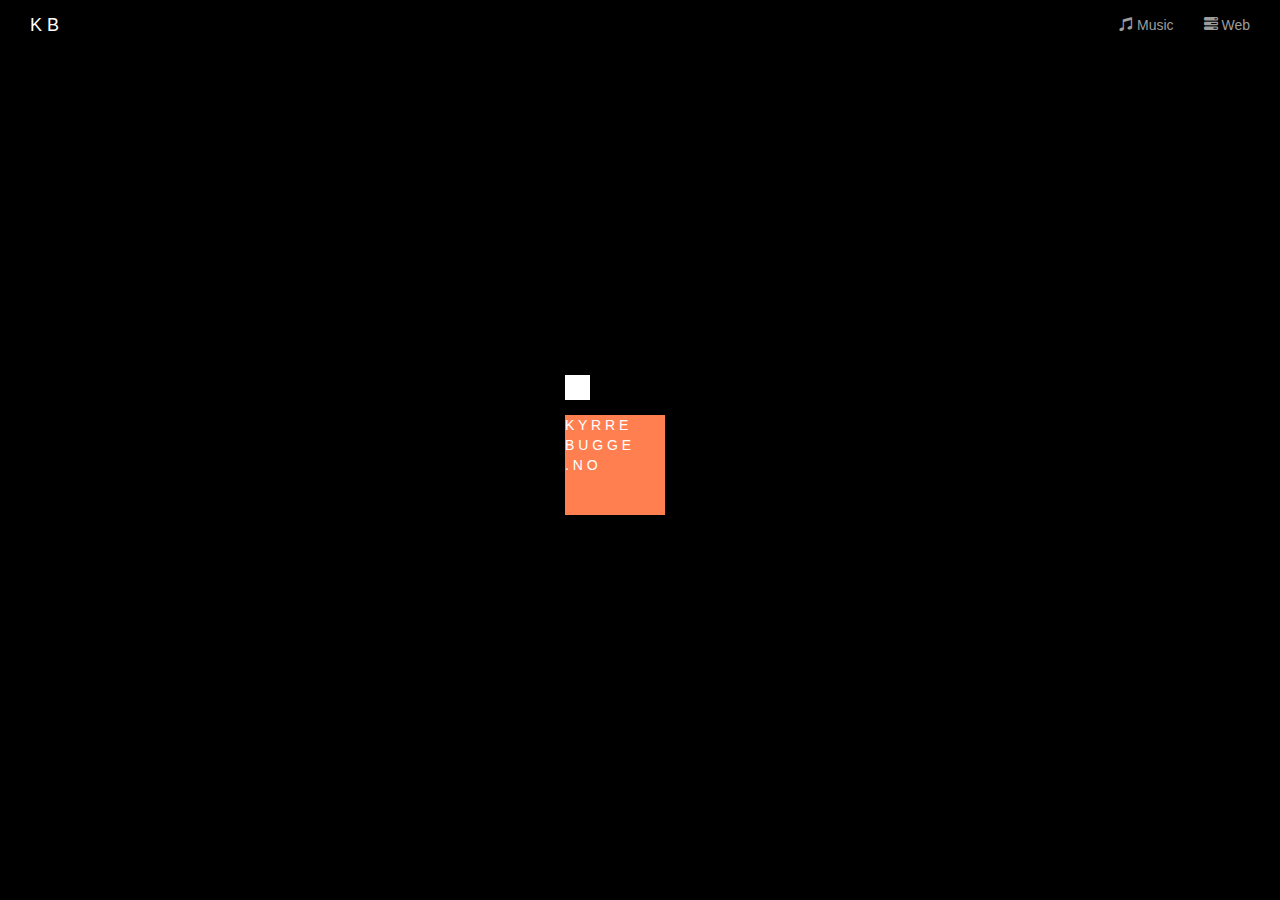
==== index.html @ 76b081b6 "first" ====
<!DOCTYPE html>
<html>
<head>
	<title>Kyrre Bugge</title>
	<meta charset="utf-8">
  <meta name="viewport" content="width=device-width, initial-scale=1">
  <link rel="shortcut icon" href="/favicon.ico" type="image/x-icon">
  <link rel="icon" href="./favicon.ico" type="image/x-icon">
	<link rel="stylesheet" type="text/css" href="./css/bootstrap.css">
  <link rel="stylesheet" type="text/css" href="./css/kyrrStyle.css">
  <link rel="stylesheet" type="text/css" href="./css/simple-grid.css">
  <link rel="stylesheet" type="text/css" href="./css/fancy.css">
	<script src="https://ajax.googleapis.com/ajax/libs/jquery/1.12.4/jquery.min.js"></script>
	<script src="./js/bootstrap.js"></script>
 <!-- <script src="./js/kyrrJs.js"></script> -->
</head>
<body>
<nav class="navbar navbar-inverse">
  <div class="container-fluid">
    <div class="navbar-header">
      <button type="button" class="navbar-toggle" data-toggle="collapse" data-target="#myNavbar">
        <span class="icon-bar"></span>
        <span class="icon-bar"></span>
        <span class="icon-bar"></span>
      </button>
    </div>
    <div class="collapse navbar-collapse" id="myNavbar">
     <a class="navbar-brand" href="#home"><div id="kyrrContainer"><div id="overlay"><p id="name">K B</p></div></div></a>
      <ul class="nav navbar-nav navbar-right pull-right">
        <li><a href="#music"><span class="glyphicon glyphicon-music"></span> Music</a></li>
        <li><a href="#web"><span class="glyphicon glyphicon-tasks"></span> Web</a></li>
      </ul>
    </div>
  </div>
</nav>
<div id="center">
<div>
  <div class="content north satellite"></div>
</div>
  <div id="home" class="content">
		<div id="kyrrContainer">
		    <div id="overlay"><p id="name">K Y R R E <br/> B U G G E <br/> . N O</p></div>
		    <div id="slow"></div>
		    <div id="fast"></div>
		</div>
	</div>
</div>




<div id="music" class="panel">
  <div class="content transitionedText">
    <p>P L E A S E &nbsp;&nbsp; L I S T E N</p>
    <ul>
      <li><p>Ustelt</p></li>
      <li><p>Pinlig Stillhet</p></li>
      <li><p>Kyrrrrrrrrr</p></li>
    </ul>
  </div>
</div>

<div id="web" class="panel">
  <div class="content transitionedText">
    <p>P L E A S E &nbsp;&nbsp; L O O K</p>
    <ul>
      <li><a href="https://www.github.com/kyrrr" target="_blank"><p>kyrrr@GitHub</p></a></li>
    </ul>
  </div>
</div>

<div id="colors" class="panel">
  <div class="content transitionedText">
  <div id="hue">
      <div class="ray"></div>
      <div class="ray"></div>
      <div class="ray"></div>
      <div class="ray"></div>
      <div class="ray"></div>
      <div class="ray"></div>
      <div class="ray"></div>
      <div class="ray"></div>
      <div class="ray"></div>
      <div class="ray"></div>
      <div class="ray"></div>
      <div class="ray"></div>
      <div class="ray"></div>
      <div class="ray"></div>
      <div class="ray"></div>
      <div class="ray"></div>
      <div class="ray"></div>
      <div class="ray"></div>
      <div class="ray"></div>
      <div class="ray"></div>
      <div class="ray"></div>
      <div class="ray"></div>
      <div class="ray"></div>
      <div class="ray"></div>
      <div class="ray"></div>
      <div class="ray"></div>
      <div class="ray"></div>
      <div class="ray"></div>
      <div class="ray"></div>
      <div class="ray"></div>
      <div class="ray"></div>
      <div class="ray"></div>
      <div class="ray"></div>
      <div class="ray"></div>
      <div class="ray"></div>
      <div class="ray"></div>
      <div class="ray"></div>
      <div class="ray"></div>
      <div class="ray"></div>
      <div class="ray"></div>
      <div class="ray"></div>
      <div class="ray"></div>
    </div>
  </div>
</div>


</body>
<!--<ul class="nav navbar-nav">
        <li class="active"><a href="#">Home</a></li>
        <li class="dropdown">
          <a class="dropdown-toggle" data-toggle="dropdown" href="#">Page 1 <span class="caret"></span></a>
          <ul class="dropdown-menu">
            <li><a href="#">Page 1-1</a></li>
            <li><a href="#">Page 1-2</a></li>
            <li><a href="#">Page 1-3</a></li>
          </ul>
        </li>
        <li><a href="#">Page 2</a></li>
        <li><a href="#">Page 3</a></li>
      </ul>-->
</html>
---- css/kyrrStyle.css ----
html {
  font-size: 14px;
}

body {
  font-family: "Helvetica Neue", Helvetica, Arial, sans-serif;
  background-color: black;
}

.navbar {
    background-color: transparent;
    background: transparent;
    border: 0;
}
  
.navbar li { 
  color: slategrey;
  font-size: 14px;
}

.navbar-collapse#myNavbar {
  -webkit-box-shadow: none;
  box-shadow: none;
}

.collapsing {
  -webkit-box-shadow: none;
  box-shadow: none;
  border: none;
}

.collapse {
  border: 0;
}

.navbar .dropdown-menu::after{
  border:0;
}

.navbar-header .navbar-collapse {
  border: 0;
}

.navbar.navbar-default {
  padding: 10px 0;
  background: rgba(0, 0, 0, .1);
  border: none;
}
.navbar.navbar-default .navbar-nav > li > a,
.navbar.navbar-default .navbar-brand {
  color: slategrey;
}
.navbar.navbar-default .navbar-collapse {
  border: none;
  box-shadow: none;
}

#name {
  color: white;
}

#center {
  width: 150px;
  height: 150px;
  position: absolute;
  top: 0;
  bottom: 0;
  left: 0;
  right: 0;
  margin: auto;
}

.north {
  width: 25px;
  height: 25px;
  margin-bottom: 10%;
  position: relative;
}

.satellite {
  background-color: white;
}

#kyrrContainer {
  width: 100px;
  height: 100px;
  position: relative;
}
 
#overlay {
  width: 100%;
  height: 100%;
  position: absolute;
  z-index: 10;
}
 
#fast {
  width: 100%;
  height: 100%;
  position: absolute;
  background-color: coral;
  animation: square-to-circle 3s 0s infinite cubic-bezier(0.000, 0.030, 0.000, 0.000) alternate;
}
 
 
#slow {
  width: 100%;
  height: 100%;
  position: absolute;
  background-color: coral;
  animation: square-to-circle 11s 0s infinite cubic-bezier(0.000, 0.030, 0.000, 0.000) reverse;
}

.panel {
  min-width: 80%;
  height: 75%;
  margin-left: 10%;
  margin-right: 10%;
  overflow-y: auto;
  overflow-x: hidden;
  margin-top: -300%;
  position: absolute;
  background: #000;
  box-shadow: 0px 4px 7px rgba(0,0,0,0.6);
  z-index: 11;
  -webkit-transition: all .8s ease-in-out;
  -moz-transition: all .8s ease-in-out;
  -o-transition: all .8s ease-in-out;
  transition: all .8s ease-in-out;
  /*animation-name: colorTransition;
  animation-duration: 5s;
  animation-timing-function: ease-in;
  animation-delay: 1s;
  animation-iteration-count: infinite;
  animation-direction: alternate;*/
}

.panel:target {
  margin-top: 0%;
  background-color: #ffcb00; 
}

.collapse::after {
  content: " \0000a0 ";
}

.transitionedText p {
  font-size: 18px;
  padding: 10px;
  line-height: 24px;
  color: #fff;
  display: inline-block;
  background: black;
  margin: 10px 0px 0px 10px;
}

.transitionedText li {
  list-style-type: hiragana;
}

.content h2 {
  font-size: 110px;
  padding: 10px 0px 20px 0px;
  margin-top: 52px;
  color: #fff;
  color: rgba(255,255,255,0.9);
  text-shadow: 0px 1px 1px rgba(0,0,0,0.3);
}

#yin-yang {
  width: 96px;
  height: 48px;
  background: #eee;
  border-color: black;
  border-style: solid;
  border-width: 2px 2px 50px 2px;
  border-radius: 100%;
  position: relative;
}

#yin-yang:before {
  content: "";
  position: absolute;
  top: 50%;
  left: 0;
  background: #eee;
  border: 18px solid black;
  border-radius: 100%;
  width: 12px;
  height: 12px;
}

#yin-yang:after {
  content: "";
  position: absolute;
  top: 50%;
  left: 50%;
  background: black;
  border: 18px solid #eee;
  border-radius:100%;
  width: 12px;
  height: 12px;
}


/*.content {
  right: 40px;
  left: 280px;
  top: 0px;
  position: absolute;
  padding-bottom: 30px;
}*/

@keyframes colorTransition {
  0% {
    background-color: #398564;
  }
  100% {
    background-color: #52bf90;
  }
}
 
@keyframes square-to-circle {
  0%{
    border-radius: 50%;
   /*background: #52bf90;*/
   background-color: transparent;
    transform: rotate(0deg);
  }
  12%{
    border-radius: 75%;
    background: #49ab81;
    transform: rotate(45deg);
  }
  25%{
    border-radius: 50% 0 0 50%;
    /*background: #419873;*/
    background-color: transparent;
    transform: rotate(90deg);
  }
  37%{
    border-radius: 50% 75% 30% 100%;
    background: #398564;
    transform: rotate(135deg);
  }
  50%{
    border-radius: 50% 50% 0 50%;
    background: #317256;
    transform: rotate(180deg);
  }
  62%{
    border-radius: 75% 50% 0 100%;
    background: #398564;
    transform: rotate(225deg);
  }
  75%{
    border-radius: 50% 50% 50% 0;
    background: #419873;
    transform: rotate(270deg);
  }
  87%{
    border-radius: 75% 75% 50% 100%;
    background: #49ab81;
    transform: rotate(315deg);
  }
  100%{
    border-radius: 100%;
    background: #52bf90;
    transform: rotate(360deg);
  }
}
---- css/simple-grid.css ----
/**
*** SIMPLE GRID
*** (C) ZACH COLE 2016
**/

@import url(https://fonts.googleapis.com/css?family=Lato:400,300,300italic,400italic,700,700italic);

/* UNIVERSAL */

/*html,
body {
  height: 100%;
  width: 100%;
  margin: 0;
  padding: 0;
  left: 0;
  top: 0;
  font-size: 100%;
}*/

/* ROOT FONT STYLES */

/*
* {
  font-family: 'Lato', Helvetica, sans-serif;
  color: #333447;
  line-height: 1.5;
}*/

/* TYPOGRAPHY */
/*
h1 {
  font-size: 2.5rem;
}

h2 {
  font-size: 2rem;
}

h3 {
  font-size: 1.375rem;
}

h4 {
  font-size: 1.125rem;
}

h5 {
  font-size: 1rem;
}

h6 {
  font-size: 0.875rem;
}

p {
  font-size: 1.125rem;
  font-weight: 200;
  line-height: 1.8;
}

.font-light {
  font-weight: 300;
}

.font-regular {
  font-weight: 400;
}

.font-heavy {
  font-weight: 700;
}

/* POSITIONING */

.left {
  text-align: left;
}

.right {
  text-align: right;
}

.center {
  text-align: center;
  margin-left: auto;
  margin-right: auto;
}

.justify {
  text-align: justify;
} */

/* ==== GRID SYSTEM ==== */

.container {
  width: 90%;
  margin-left: auto;
  margin-right: auto;
}

.row {
  position: relative;
  width: 100%;
}

.row [class^="col"] {
  float: left;
  margin: 0.5rem 2%;
  min-height: 0.125rem;
}

.col-1,
.col-2,
.col-3,
.col-4,
.col-5,
.col-6,
.col-7,
.col-8,
.col-9,
.col-10,
.col-11,
.col-12 {
  width: 96%;
}

.col-1-sm {
  width: 4.33%;
}

.col-2-sm {
  width: 12.66%;
}

.col-3-sm {
  width: 21%;
}

.col-4-sm {
  width: 29.33%;
}

.col-5-sm {
  width: 37.66%;
}

.col-6-sm {
  width: 46%;
}

.col-7-sm {
  width: 54.33%;
}

.col-8-sm {
  width: 62.66%;
}

.col-9-sm {
  width: 71%;
}

.col-10-sm {
  width: 79.33%;
}

.col-11-sm {
  width: 87.66%;
}

.col-12-sm {
  width: 96%;
}

.row::after {
	content: "";
	display: table;
	clear: both;
}

.hidden-sm {
  display: none;
}

@media only screen and (min-width: 33.75em) {  /* 540px */
  .container {
    width: 80%;
  }
}

@media only screen and (min-width: 45em) {  /* 720px */
  .col-1 {
    width: 4.33%;
  }

  .col-2 {
    width: 12.66%;
  }

  .col-3 {
    width: 21%;
  }

  .col-4 {
    width: 29.33%;
  }

  .col-5 {
    width: 37.66%;
  }

  .col-6 {
    width: 46%;
  }

  .col-7 {
    width: 54.33%;
  }

  .col-8 {
    width: 62.66%;
  }

  .col-9 {
    width: 71%;
  }

  .col-10 {
    width: 79.33%;
  }

  .col-11 {
    width: 87.66%;
  }

  .col-12 {
    width: 96%;
  }

  .hidden-sm {
    display: block;
  }
}

@media only screen and (min-width: 60em) { /* 960px */
  .container {
    width: 75%;
    max-width: 60rem;
  }
}
---- css/fancy.css ----
#hue {
  margin: 7%; }

.ray {
  margin-right: 10%;
  height: 15px; }

.ray:nth-child(1) {
  width: 60%;
  margin-left: 20%;
  background: #fa8272; }

.ray:nth-child(2) {
  width: 80%;
  margin-left: 10%;
  background: #fa8572; }

.ray:nth-child(3) {
  width: 60%;
  margin-left: 20%;
  background: #fa8772; }

.ray:nth-child(4) {
  width: 80%;
  margin-left: 10%;
  background: #fa8972; }

.ray:nth-child(5) {
  width: 60%;
  margin-left: 20%;
  background: #fa8b72; }

.ray:nth-child(6) {
  width: 80%;
  margin-left: 10%;
  background: #fa8e72; }

.ray:nth-child(7) {
  width: 60%;
  margin-left: 20%;
  background: #fa9072; }

.ray:nth-child(8) {
  width: 80%;
  margin-left: 10%;
  background: #fa9272; }

.ray:nth-child(9) {
  width: 60%;
  margin-left: 20%;
  background: #fa9472; }

.ray:nth-child(10) {
  width: 80%;
  margin-left: 10%;
  background: #fa9772; }

.ray:nth-child(11) {
  width: 60%;
  margin-left: 20%;
  background: #fa9972; }

.ray:nth-child(12) {
  width: 80%;
  margin-left: 10%;
  background: #fa9b72; }

.ray:nth-child(13) {
  width: 60%;
  margin-left: 20%;
  background: #fa9d72; }

.ray:nth-child(14) {
  width: 80%;
  margin-left: 10%;
  background: #faa072; }

.ray:nth-child(15) {
  width: 60%;
  margin-left: 20%;
  background: #faa272; }

.ray:nth-child(16) {
  width: 80%;
  margin-left: 10%;
  background: #faa472; }

.ray:nth-child(17) {
  width: 60%;
  margin-left: 20%;
  background: #faa672; }

.ray:nth-child(18) {
  width: 80%;
  margin-left: 10%;
  background: #faa972; }

.ray:nth-child(19) {
  width: 60%;
  margin-left: 20%;
  background: #faab72; }

.ray:nth-child(20) {
  width: 80%;
  margin-left: 10%;
  background: #faad72; }

.ray:nth-child(21) {
  width: 60%;
  margin-left: 20%;
  background: #faaf72; }

.ray:nth-child(22) {
  width: 80%;
  margin-left: 10%;
  background: #fab272; }

.ray:nth-child(23) {
  width: 60%;
  margin-left: 20%;
  background: #fab472; }

.ray:nth-child(24) {
  width: 80%;
  margin-left: 10%;
  background: #fab672; }

.ray:nth-child(25) {
  width: 60%;
  margin-left: 20%;
  background: #fab972; }

.ray:nth-child(26) {
  width: 80%;
  margin-left: 10%;
  background: #fabb72; }

.ray:nth-child(27) {
  width: 60%;
  margin-left: 20%;
  background: #fabd72; }

.ray:nth-child(28) {
  width: 80%;
  margin-left: 10%;
  background: #fabf72; }

.ray:nth-child(29) {
  width: 60%;
  margin-left: 20%;
  background: #fac272; }

.ray:nth-child(30) {
  width: 80%;
  margin-left: 10%;
  background: #fac472; }

.ray:nth-child(31) {
  width: 60%;
  margin-left: 20%;
  background: #fac672; }

.ray:nth-child(32) {
  width: 80%;
  margin-left: 10%;
  background: #fac872; }

.ray:nth-child(33) {
  width: 60%;
  margin-left: 20%;
  background: #facb72; }

.ray:nth-child(34) {
  width: 80%;
  margin-left: 10%;
  background: #facd72; }

.ray:nth-child(35) {
  width: 60%;
  margin-left: 20%;
  background: #facf72; }

.ray:nth-child(36) {
  width: 80%;
  margin-left: 10%;
  background: #fad172; }

.ray:nth-child(37) {
  width: 60%;
  margin-left: 20%;
  background: #fad472; }

.ray:nth-child(38) {
  width: 80%;
  margin-left: 10%;
  background: #fad672; }

.ray:nth-child(39) {
  width: 60%;
  margin-left: 20%;
  background: #fad872; }

.ray:nth-child(40) {
  width: 80%;
  margin-left: 10%;
  background: #fada72; }

.ray:nth-child(41) {
  width: 60%;
  margin-left: 20%;
  background: #fadd72; }

.ray:nth-child(42) {
  width: 80%;
  margin-left: 10%;
  background: #fadf72; }

.ray:nth-child(43) {
  width: 60%;
  margin-left: 20%;
  background: #fae172; }

.ray:nth-child(44) {
  width: 80%;
  margin-left: 10%;
  background: #fae372; }

.ray:nth-child(45) {
  width: 60%;
  margin-left: 20%;
  background: #fae672; }

.ray:nth-child(46) {
  width: 80%;
  margin-left: 10%;
  background: #fae872; }

.ray:nth-child(47) {
  width: 60%;
  margin-left: 20%;
  background: #faea72; }

.ray:nth-child(48) {
  width: 80%;
  margin-left: 10%;
  background: #faec72; }

.ray:nth-child(49) {
  width: 60%;
  margin-left: 20%;
  background: #faef72; }

.ray:nth-child(50) {
  width: 80%;
  margin-left: 10%;
  background: #faf172; }

.ray:nth-child(51) {
  width: 60%;
  margin-left: 20%;
  background: #faf372; }

.ray:nth-child(52) {
  width: 80%;
  margin-left: 10%;
  background: #faf672; }

.ray:nth-child(53) {
  width: 60%;
  margin-left: 20%;
  background: #faf872; }

.ray:nth-child(54) {
  width: 80%;
  margin-left: 10%;
  background: #fafa72; }

.ray:nth-child(55) {
  width: 60%;
  margin-left: 20%;
  background: #f8fa72; }

.ray:nth-child(56) {
  width: 80%;
  margin-left: 10%;
  background: #f5fa72; }

.ray:nth-child(57) {
  width: 60%;
  margin-left: 20%;
  background: #f3fa72; }

.ray:nth-child(58) {
  width: 80%;
  margin-left: 10%;
  background: #f1fa72; }

.ray:nth-child(59) {
  width: 60%;
  margin-left: 20%;
  background: #effa72; }

.ray:nth-child(60) {
  width: 80%;
  margin-left: 10%;
  background: #ecfa72; }

.ray:nth-child(61) {
  width: 60%;
  margin-left: 20%;
  background: #eafa72; }

.ray:nth-child(62) {
  width: 80%;
  margin-left: 10%;
  background: #e8fa72; }

.ray:nth-child(63) {
  width: 60%;
  margin-left: 20%;
  background: #e6fa72; }

.ray:nth-child(64) {
  width: 80%;
  margin-left: 10%;
  background: #e3fa72; }

.ray:nth-child(65) {
  width: 60%;
  margin-left: 20%;
  background: #e1fa72; }

.ray:nth-child(66) {
  width: 80%;
  margin-left: 10%;
  background: #dffa72; }

.ray:nth-child(67) {
  width: 60%;
  margin-left: 20%;
  background: #ddfa72; }

.ray:nth-child(68) {
  width: 80%;
  margin-left: 10%;
  background: #dafa72; }

.ray:nth-child(69) {
  width: 60%;
  margin-left: 20%;
  background: #d8fa72; }

.ray:nth-child(70) {
  width: 80%;
  margin-left: 10%;
  background: #d6fa72; }

.ray:nth-child(71) {
  width: 60%;
  margin-left: 20%;
  background: #d4fa72; }

.ray:nth-child(72) {
  width: 80%;
  margin-left: 10%;
  background: #d1fa72; }

.ray:nth-child(73) {
  width: 60%;
  margin-left: 20%;
  background: #cffa72; }

.ray:nth-child(74) {
  width: 80%;
  margin-left: 10%;
  background: #cdfa72; }

.ray:nth-child(75) {
  width: 60%;
  margin-left: 20%;
  background: #cafa72; }

.ray:nth-child(76) {
  width: 80%;
  margin-left: 10%;
  background: #c8fa72; }

.ray:nth-child(77) {
  width: 60%;
  margin-left: 20%;
  background: #c6fa72; }

.ray:nth-child(78) {
  width: 80%;
  margin-left: 10%;
  background: #c4fa72; }

.ray:nth-child(79) {
  width: 60%;
  margin-left: 20%;
  background: #c1fa72; }

.ray:nth-child(80) {
  width: 80%;
  margin-left: 10%;
  background: #bffa72; }

.ray:nth-child(81) {
  width: 60%;
  margin-left: 20%;
  background: #bdfa72; }

.ray:nth-child(82) {
  width: 80%;
  margin-left: 10%;
  background: #bbfa72; }

.ray:nth-child(83) {
  width: 60%;
  margin-left: 20%;
  background: #b8fa72; }

.ray:nth-child(84) {
  width: 80%;
  margin-left: 10%;
  background: #b6fa72; }

.ray:nth-child(85) {
  width: 60%;
  margin-left: 20%;
  background: #b4fa72; }

.ray:nth-child(86) {
  width: 80%;
  margin-left: 10%;
  background: #b2fa72; }

.ray:nth-child(87) {
  width: 60%;
  margin-left: 20%;
  background: #affa72; }

.ray:nth-child(88) {
  width: 80%;
  margin-left: 10%;
  background: #adfa72; }

.ray:nth-child(89) {
  width: 60%;
  margin-left: 20%;
  background: #abfa72; }

.ray:nth-child(90) {
  width: 80%;
  margin-left: 10%;
  background: #a9fa72; }

.ray:nth-child(91) {
  width: 60%;
  margin-left: 20%;
  background: #a6fa72; }

.ray:nth-child(92) {
  width: 80%;
  margin-left: 10%;
  background: #a4fa72; }

.ray:nth-child(93) {
  width: 60%;
  margin-left: 20%;
  background: #a2fa72; }

.ray:nth-child(94) {
  width: 80%;
  margin-left: 10%;
  background: #a0fa72; }

.ray:nth-child(95) {
  width: 60%;
  margin-left: 20%;
  background: #9dfa72; }

.ray:nth-child(96) {
  width: 80%;
  margin-left: 10%;
  background: #9bfa72; }

.ray:nth-child(97) {
  width: 60%;
  margin-left: 20%;
  background: #99fa72; }

.ray:nth-child(98) {
  width: 80%;
  margin-left: 10%;
  background: #96fa72; }

.ray:nth-child(99) {
  width: 60%;
  margin-left: 20%;
  background: #94fa72; }

.ray:nth-child(100) {
  width: 80%;
  margin-left: 10%;
  background: #92fa72; }

.ray:nth-child(101) {
  width: 60%;
  margin-left: 20%;
  background: #90fa72; }

.ray:nth-child(102) {
  width: 80%;
  margin-left: 10%;
  background: #8dfa72; }

.ray:nth-child(103) {
  width: 60%;
  margin-left: 20%;
  background: #8bfa72; }

.ray:nth-child(104) {
  width: 80%;
  margin-left: 10%;
  background: #89fa72; }

.ray:nth-child(105) {
  width: 60%;
  margin-left: 20%;
  background: #87fa72; }

.ray:nth-child(106) {
  width: 80%;
  margin-left: 10%;
  background: #84fa72; }

.ray:nth-child(107) {
  width: 60%;
  margin-left: 20%;
  background: #82fa72; }

.ray:nth-child(108) {
  width: 80%;
  margin-left: 10%;
  background: #80fa72; }

.ray:nth-child(109) {
  width: 60%;
  margin-left: 20%;
  background: #7efa72; }

.ray:nth-child(110) {
  width: 80%;
  margin-left: 10%;
  background: #7bfa72; }

.ray:nth-child(111) {
  width: 60%;
  margin-left: 20%;
  background: #79fa72; }

.ray:nth-child(112) {
  width: 80%;
  margin-left: 10%;
  background: #77fa72; }

.ray:nth-child(113) {
  width: 60%;
  margin-left: 20%;
  background: #75fa72; }

.ray:nth-child(114) {
  width: 80%;
  margin-left: 10%;
  background: #72fa72; }

.ray:nth-child(115) {
  width: 60%;
  margin-left: 20%;
  background: #72fa74; }

.ray:nth-child(116) {
  width: 80%;
  margin-left: 10%;
  background: #72fa76; }

.ray:nth-child(117) {
  width: 60%;
  margin-left: 20%;
  background: #72fa78; }

.ray:nth-child(118) {
  width: 80%;
  margin-left: 10%;
  background: #72fa7b; }

.ray:nth-child(119) {
  width: 60%;
  margin-left: 20%;
  background: #72fa7d; }

.ray:nth-child(120) {
  width: 80%;
  margin-left: 10%;
  background: #72fa7f; }

.ray:nth-child(121) {
  width: 60%;
  margin-left: 20%;
  background: #72fa82; }

.ray:nth-child(122) {
  width: 80%;
  margin-left: 10%;
  background: #72fa84; }

.ray:nth-child(123) {
  width: 60%;
  margin-left: 20%;
  background: #72fa86; }

.ray:nth-child(124) {
  width: 80%;
  margin-left: 10%;
  background: #72fa88; }

.ray:nth-child(125) {
  width: 60%;
  margin-left: 20%;
  background: #72fa8b; }

.ray:nth-child(126) {
  width: 80%;
  margin-left: 10%;
  background: #72fa8d; }

.ray:nth-child(127) {
  width: 60%;
  margin-left: 20%;
  background: #72fa8f; }

.ray:nth-child(128) {
  width: 80%;
  margin-left: 10%;
  background: #72fa91; }

.ray:nth-child(129) {
  width: 60%;
  margin-left: 20%;
  background: #72fa94; }

.ray:nth-child(130) {
  width: 80%;
  margin-left: 10%;
  background: #72fa96; }

.ray:nth-child(131) {
  width: 60%;
  margin-left: 20%;
  background: #72fa98; }

.ray:nth-child(132) {
  width: 80%;
  margin-left: 10%;
  background: #72fa9a; }

.ray:nth-child(133) {
  width: 60%;
  margin-left: 20%;
  background: #72fa9d; }

.ray:nth-child(134) {
  width: 80%;
  margin-left: 10%;
  background: #72fa9f; }

.ray:nth-child(135) {
  width: 60%;
  margin-left: 20%;
  background: #72faa1; }

.ray:nth-child(136) {
  width: 80%;
  margin-left: 10%;
  background: #72faa3; }

.ray:nth-child(137) {
  width: 60%;
  margin-left: 20%;
  background: #72faa6; }

.ray:nth-child(138) {
  width: 80%;
  margin-left: 10%;
  background: #72faa8; }

.ray:nth-child(139) {
  width: 60%;
  margin-left: 20%;
  background: #72faaa; }

.ray:nth-child(140) {
  width: 80%;
  margin-left: 10%;
  background: #72faac; }

.ray:nth-child(141) {
  width: 60%;
  margin-left: 20%;
  background: #72faaf; }

.ray:nth-child(142) {
  width: 80%;
  margin-left: 10%;
  background: #72fab1; }

.ray:nth-child(143) {
  width: 60%;
  margin-left: 20%;
  background: #72fab3; }

.ray:nth-child(144) {
  width: 80%;
  margin-left: 10%;
  background: #72fab5; }

.ray:nth-child(145) {
  width: 60%;
  margin-left: 20%;
  background: #72fab8; }

.ray:nth-child(146) {
  width: 80%;
  margin-left: 10%;
  background: #72faba; }

.ray:nth-child(147) {
  width: 60%;
  margin-left: 20%;
  background: #72fabc; }

.ray:nth-child(148) {
  width: 80%;
  margin-left: 10%;
  background: #72fabf; }

.ray:nth-child(149) {
  width: 60%;
  margin-left: 20%;
  background: #72fac1; }

.ray:nth-child(150) {
  width: 80%;
  margin-left: 10%;
  background: #72fac3; }

.ray:nth-child(151) {
  width: 60%;
  margin-left: 20%;
  background: #72fac5; }

.ray:nth-child(152) {
  width: 80%;
  margin-left: 10%;
  background: #72fac8; }

.ray:nth-child(153) {
  width: 60%;
  margin-left: 20%;
  background: #72faca; }

.ray:nth-child(154) {
  width: 80%;
  margin-left: 10%;
  background: #72facc; }

.ray:nth-child(155) {
  width: 60%;
  margin-left: 20%;
  background: #72face; }

.ray:nth-child(156) {
  width: 80%;
  margin-left: 10%;
  background: #72fad1; }

.ray:nth-child(157) {
  width: 60%;
  margin-left: 20%;
  background: #72fad3; }

.ray:nth-child(158) {
  width: 80%;
  margin-left: 10%;
  background: #72fad5; }

.ray:nth-child(159) {
  width: 60%;
  margin-left: 20%;
  background: #72fad7; }

.ray:nth-child(160) {
  width: 80%;
  margin-left: 10%;
  background: #72fada; }

.ray:nth-child(161) {
  width: 60%;
  margin-left: 20%;
  background: #72fadc; }

.ray:nth-child(162) {
  width: 80%;
  margin-left: 10%;
  background: #72fade; }

.ray:nth-child(163) {
  width: 60%;
  margin-left: 20%;
  background: #72fae0; }

.ray:nth-child(164) {
  width: 80%;
  margin-left: 10%;
  background: #72fae3; }

.ray:nth-child(165) {
  width: 60%;
  margin-left: 20%;
  background: #72fae5; }

.ray:nth-child(166) {
  width: 80%;
  margin-left: 10%;
  background: #72fae7; }

.ray:nth-child(167) {
  width: 60%;
  margin-left: 20%;
  background: #72fae9; }

.ray:nth-child(168) {
  width: 80%;
  margin-left: 10%;
  background: #72faec; }

.ray:nth-child(169) {
  width: 60%;
  margin-left: 20%;
  background: #72faee; }

.ray:nth-child(170) {
  width: 80%;
  margin-left: 10%;
  background: #72faf0; }

.ray:nth-child(171) {
  width: 60%;
  margin-left: 20%;
  background: #72faf3; }

.ray:nth-child(172) {
  width: 80%;
  margin-left: 10%;
  background: #72faf5; }

.ray:nth-child(173) {
  width: 60%;
  margin-left: 20%;
  background: #72faf7; }

.ray:nth-child(174) {
  width: 80%;
  margin-left: 10%;
  background: #72faf9; }

.ray:nth-child(175) {
  width: 60%;
  margin-left: 20%;
  background: #72f8fa; }

.ray:nth-child(176) {
  width: 80%;
  margin-left: 10%;
  background: #72f6fa; }

.ray:nth-child(177) {
  width: 60%;
  margin-left: 20%;
  background: #72f4fa; }

.ray:nth-child(178) {
  width: 80%;
  margin-left: 10%;
  background: #72f2fa; }

.ray:nth-child(179) {
  width: 60%;
  margin-left: 20%;
  background: #72effa; }

.ray:nth-child(180) {
  width: 80%;
  margin-left: 10%;
  background: #72edfa; }

.ray:nth-child(181) {
  width: 60%;
  margin-left: 20%;
  background: #72ebfa; }

.ray:nth-child(182) {
  width: 80%;
  margin-left: 10%;
  background: #72e9fa; }

.ray:nth-child(183) {
  width: 60%;
  margin-left: 20%;
  background: #72e6fa; }

.ray:nth-child(184) {
  width: 80%;
  margin-left: 10%;
  background: #72e4fa; }

.ray:nth-child(185) {
  width: 60%;
  margin-left: 20%;
  background: #72e2fa; }

.ray:nth-child(186) {
  width: 80%;
  margin-left: 10%;
  background: #72e0fa; }

.ray:nth-child(187) {
  width: 60%;
  margin-left: 20%;
  background: #72ddfa; }

.ray:nth-child(188) {
  width: 80%;
  margin-left: 10%;
  background: #72dbfa; }

.ray:nth-child(189) {
  width: 60%;
  margin-left: 20%;
  background: #72d9fa; }

.ray:nth-child(190) {
  width: 80%;
  margin-left: 10%;
  background: #72d7fa; }

.ray:nth-child(191) {
  width: 60%;
  margin-left: 20%;
  background: #72d4fa; }

.ray:nth-child(192) {
  width: 80%;
  margin-left: 10%;
  background: #72d2fa; }

.ray:nth-child(193) {
  width: 60%;
  margin-left: 20%;
  background: #72d0fa; }

.ray:nth-child(194) {
  width: 80%;
  margin-left: 10%;
  background: #72cdfa; }

.ray:nth-child(195) {
  width: 60%;
  margin-left: 20%;
  background: #72cbfa; }

.ray:nth-child(196) {
  width: 80%;
  margin-left: 10%;
  background: #72c9fa; }

.ray:nth-child(197) {
  width: 60%;
  margin-left: 20%;
  background: #72c7fa; }

.ray:nth-child(198) {
  width: 80%;
  margin-left: 10%;
  background: #72c4fa; }

.ray:nth-child(199) {
  width: 60%;
  margin-left: 20%;
  background: #72c2fa; }

.ray:nth-child(200) {
  width: 80%;
  margin-left: 10%;
  background: #72c0fa; }

.ray:nth-child(201) {
  width: 60%;
  margin-left: 20%;
  background: #72befa; }

.ray:nth-child(202) {
  width: 80%;
  margin-left: 10%;
  background: #72bbfa; }

.ray:nth-child(203) {
  width: 60%;
  margin-left: 20%;
  background: #72b9fa; }

.ray:nth-child(204) {
  width: 80%;
  margin-left: 10%;
  background: #72b7fa; }

.ray:nth-child(205) {
  width: 60%;
  margin-left: 20%;
  background: #72b5fa; }

.ray:nth-child(206) {
  width: 80%;
  margin-left: 10%;
  background: #72b2fa; }

.ray:nth-child(207) {
  width: 60%;
  margin-left: 20%;
  background: #72b0fa; }

.ray:nth-child(208) {
  width: 80%;
  margin-left: 10%;
  background: #72aefa; }

.ray:nth-child(209) {
  width: 60%;
  margin-left: 20%;
  background: #72acfa; }

.ray:nth-child(210) {
  width: 80%;
  margin-left: 10%;
  background: #72a9fa; }

.ray:nth-child(211) {
  width: 60%;
  margin-left: 20%;
  background: #72a7fa; }

.ray:nth-child(212) {
  width: 80%;
  margin-left: 10%;
  background: #72a5fa; }

.ray:nth-child(213) {
  width: 60%;
  margin-left: 20%;
  background: #72a3fa; }

.ray:nth-child(214) {
  width: 80%;
  margin-left: 10%;
  background: #72a0fa; }

.ray:nth-child(215) {
  width: 60%;
  margin-left: 20%;
  background: #729efa; }

.ray:nth-child(216) {
  width: 80%;
  margin-left: 10%;
  background: #729cfa; }

.ray:nth-child(217) {
  width: 60%;
  margin-left: 20%;
  background: #7299fa; }

.ray:nth-child(218) {
  width: 80%;
  margin-left: 10%;
  background: #7297fa; }

.ray:nth-child(219) {
  width: 60%;
  margin-left: 20%;
  background: #7295fa; }

.ray:nth-child(220) {
  width: 80%;
  margin-left: 10%;
  background: #7293fa; }

.ray:nth-child(221) {
  width: 60%;
  margin-left: 20%;
  background: #7290fa; }

.ray:nth-child(222) {
  width: 80%;
  margin-left: 10%;
  background: #728efa; }

.ray:nth-child(223) {
  width: 60%;
  margin-left: 20%;
  background: #728cfa; }

.ray:nth-child(224) {
  width: 80%;
  margin-left: 10%;
  background: #728afa; }

.ray:nth-child(225) {
  width: 60%;
  margin-left: 20%;
  background: #7287fa; }

.ray:nth-child(226) {
  width: 80%;
  margin-left: 10%;
  background: #7285fa; }

.ray:nth-child(227) {
  width: 60%;
  margin-left: 20%;
  background: #7283fa; }

.ray:nth-child(228) {
  width: 80%;
  margin-left: 10%;
  background: #7281fa; }

.ray:nth-child(229) {
  width: 60%;
  margin-left: 20%;
  background: #727efa; }

.ray:nth-child(230) {
  width: 80%;
  margin-left: 10%;
  background: #727cfa; }

.ray:nth-child(231) {
  width: 60%;
  margin-left: 20%;
  background: #727afa; }

.ray:nth-child(232) {
  width: 80%;
  margin-left: 10%;
  background: #7278fa; }

.ray:nth-child(233) {
  width: 60%;
  margin-left: 20%;
  background: #7275fa; }

.ray:nth-child(234) {
  width: 80%;
  margin-left: 10%;
  background: #7273fa; }

.ray:nth-child(235) {
  width: 60%;
  margin-left: 20%;
  background: #7372fa; }

.ray:nth-child(236) {
  width: 80%;
  margin-left: 10%;
  background: #7572fa; }

.ray:nth-child(237) {
  width: 60%;
  margin-left: 20%;
  background: #7872fa; }

.ray:nth-child(238) {
  width: 80%;
  margin-left: 10%;
  background: #7a72fa; }

.ray:nth-child(239) {
  width: 60%;
  margin-left: 20%;
  background: #7c72fa; }

.ray:nth-child(240) {
  width: 80%;
  margin-left: 10%;
  background: #7e72fa; }

.ray:nth-child(241) {
  width: 60%;
  margin-left: 20%;
  background: #8172fa; }

.ray:nth-child(242) {
  width: 80%;
  margin-left: 10%;
  background: #8372fa; }

.ray:nth-child(243) {
  width: 60%;
  margin-left: 20%;
  background: #8572fa; }

.ray:nth-child(244) {
  width: 80%;
  margin-left: 10%;
  background: #8872fa; }

.ray:nth-child(245) {
  width: 60%;
  margin-left: 20%;
  background: #8a72fa; }

.ray:nth-child(246) {
  width: 80%;
  margin-left: 10%;
  background: #8c72fa; }

.ray:nth-child(247) {
  width: 60%;
  margin-left: 20%;
  background: #8e72fa; }

.ray:nth-child(248) {
  width: 80%;
  margin-left: 10%;
  background: #9172fa; }

.ray:nth-child(249) {
  width: 60%;
  margin-left: 20%;
  background: #9372fa; }

.ray:nth-child(250) {
  width: 80%;
  margin-left: 10%;
  background: #9572fa; }

.ray:nth-child(251) {
  width: 60%;
  margin-left: 20%;
  background: #9772fa; }

.ray:nth-child(252) {
  width: 80%;
  margin-left: 10%;
  background: #9a72fa; }

.ray:nth-child(253) {
  width: 60%;
  margin-left: 20%;
  background: #9c72fa; }

.ray:nth-child(254) {
  width: 80%;
  margin-left: 10%;
  background: #9e72fa; }

.ray:nth-child(255) {
  width: 60%;
  margin-left: 20%;
  background: #a072fa; }

.ray:nth-child(256) {
  width: 80%;
  margin-left: 10%;
  background: #a372fa; }

.ray:nth-child(257) {
  width: 60%;
  margin-left: 20%;
  background: #a572fa; }

.ray:nth-child(258) {
  width: 80%;
  margin-left: 10%;
  background: #a772fa; }

.ray:nth-child(259) {
  width: 60%;
  margin-left: 20%;
  background: #a972fa; }

.ray:nth-child(260) {
  width: 80%;
  margin-left: 10%;
  background: #ac72fa; }

.ray:nth-child(261) {
  width: 60%;
  margin-left: 20%;
  background: #ae72fa; }

.ray:nth-child(262) {
  width: 80%;
  margin-left: 10%;
  background: #b072fa; }

.ray:nth-child(263) {
  width: 60%;
  margin-left: 20%;
  background: #b272fa; }

.ray:nth-child(264) {
  width: 80%;
  margin-left: 10%;
  background: #b572fa; }

.ray:nth-child(265) {
  width: 60%;
  margin-left: 20%;
  background: #b772fa; }

.ray:nth-child(266) {
  width: 80%;
  margin-left: 10%;
  background: #b972fa; }

.ray:nth-child(267) {
  width: 60%;
  margin-left: 20%;
  background: #bc72fa; }

.ray:nth-child(268) {
  width: 80%;
  margin-left: 10%;
  background: #be72fa; }

.ray:nth-child(269) {
  width: 60%;
  margin-left: 20%;
  background: #c072fa; }

.ray:nth-child(270) {
  width: 80%;
  margin-left: 10%;
  background: #c272fa; }

.ray:nth-child(271) {
  width: 60%;
  margin-left: 20%;
  background: #c572fa; }

.ray:nth-child(272) {
  width: 80%;
  margin-left: 10%;
  background: #c772fa; }

.ray:nth-child(273) {
  width: 60%;
  margin-left: 20%;
  background: #c972fa; }

.ray:nth-child(274) {
  width: 80%;
  margin-left: 10%;
  background: #cb72fa; }

.ray:nth-child(275) {
  width: 60%;
  margin-left: 20%;
  background: #ce72fa; }

.ray:nth-child(276) {
  width: 80%;
  margin-left: 10%;
  background: #d072fa; }

.ray:nth-child(277) {
  width: 60%;
  margin-left: 20%;
  background: #d272fa; }

.ray:nth-child(278) {
  width: 80%;
  margin-left: 10%;
  background: #d472fa; }

.ray:nth-child(279) {
  width: 60%;
  margin-left: 20%;
  background: #d772fa; }

.ray:nth-child(280) {
  width: 80%;
  margin-left: 10%;
  background: #d972fa; }

.ray:nth-child(281) {
  width: 60%;
  margin-left: 20%;
  background: #db72fa; }

.ray:nth-child(282) {
  width: 80%;
  margin-left: 10%;
  background: #dd72fa; }

.ray:nth-child(283) {
  width: 60%;
  margin-left: 20%;
  background: #e072fa; }

.ray:nth-child(284) {
  width: 80%;
  margin-left: 10%;
  background: #e272fa; }

.ray:nth-child(285) {
  width: 60%;
  margin-left: 20%;
  background: #e472fa; }

.ray:nth-child(286) {
  width: 80%;
  margin-left: 10%;
  background: #e672fa; }

.ray:nth-child(287) {
  width: 60%;
  margin-left: 20%;
  background: #e972fa; }

.ray:nth-child(288) {
  width: 80%;
  margin-left: 10%;
  background: #eb72fa; }

.ray:nth-child(289) {
  width: 60%;
  margin-left: 20%;
  background: #ed72fa; }

.ray:nth-child(290) {
  width: 80%;
  margin-left: 10%;
  background: #f072fa; }

.ray:nth-child(291) {
  width: 60%;
  margin-left: 20%;
  background: #f272fa; }

.ray:nth-child(292) {
  width: 80%;
  margin-left: 10%;
  background: #f472fa; }

.ray:nth-child(293) {
  width: 60%;
  margin-left: 20%;
  background: #f672fa; }

.ray:nth-child(294) {
  width: 80%;
  margin-left: 10%;
  background: #f972fa; }

.ray:nth-child(295) {
  width: 60%;
  margin-left: 20%;
  background: #fa72f9; }

.ray:nth-child(296) {
  width: 80%;
  margin-left: 10%;
  background: #fa72f7; }

.ray:nth-child(297) {
  width: 60%;
  margin-left: 20%;
  background: #fa72f5; }

.ray:nth-child(298) {
  width: 80%;
  margin-left: 10%;
  background: #fa72f2; }

.ray:nth-child(299) {
  width: 60%;
  margin-left: 20%;
  background: #fa72f0; }

.ray:nth-child(300) {
  width: 80%;
  margin-left: 10%;
  background: #fa72ee; }

.ray:nth-child(301) {
  width: 60%;
  margin-left: 20%;
  background: #fa72ec; }

.ray:nth-child(302) {
  width: 80%;
  margin-left: 10%;
  background: #fa72e9; }

.ray:nth-child(303) {
  width: 60%;
  margin-left: 20%;
  background: #fa72e7; }

.ray:nth-child(304) {
  width: 80%;
  margin-left: 10%;
  background: #fa72e5; }

.ray:nth-child(305) {
  width: 60%;
  margin-left: 20%;
  background: #fa72e3; }

.ray:nth-child(306) {
  width: 80%;
  margin-left: 10%;
  background: #fa72e0; }

.ray:nth-child(307) {
  width: 60%;
  margin-left: 20%;
  background: #fa72de; }

.ray:nth-child(308) {
  width: 80%;
  margin-left: 10%;
  background: #fa72dc; }

.ray:nth-child(309) {
  width: 60%;
  margin-left: 20%;
  background: #fa72da; }

.ray:nth-child(310) {
  width: 80%;
  margin-left: 10%;
  background: #fa72d7; }

.ray:nth-child(311) {
  width: 60%;
  margin-left: 20%;
  background: #fa72d5; }

.ray:nth-child(312) {
  width: 80%;
  margin-left: 10%;
  background: #fa72d3; }

.ray:nth-child(313) {
  width: 60%;
  margin-left: 20%;
  background: #fa72d0; }

.ray:nth-child(314) {
  width: 80%;
  margin-left: 10%;
  background: #fa72ce; }

.ray:nth-child(315) {
  width: 60%;
  margin-left: 20%;
  background: #fa72cc; }

.ray:nth-child(316) {
  width: 80%;
  margin-left: 10%;
  background: #fa72ca; }

.ray:nth-child(317) {
  width: 60%;
  margin-left: 20%;
  background: #fa72c7; }

.ray:nth-child(318) {
  width: 80%;
  margin-left: 10%;
  background: #fa72c5; }

.ray:nth-child(319) {
  width: 60%;
  margin-left: 20%;
  background: #fa72c3; }

.ray:nth-child(320) {
  width: 80%;
  margin-left: 10%;
  background: #fa72c1; }

.ray:nth-child(321) {
  width: 60%;
  margin-left: 20%;
  background: #fa72be; }

.ray:nth-child(322) {
  width: 80%;
  margin-left: 10%;
  background: #fa72bc; }

.ray:nth-child(323) {
  width: 60%;
  margin-left: 20%;
  background: #fa72ba; }

.ray:nth-child(324) {
  width: 80%;
  margin-left: 10%;
  background: #fa72b8; }

.ray:nth-child(325) {
  width: 60%;
  margin-left: 20%;
  background: #fa72b5; }

.ray:nth-child(326) {
  width: 80%;
  margin-left: 10%;
  background: #fa72b3; }

.ray:nth-child(327) {
  width: 60%;
  margin-left: 20%;
  background: #fa72b1; }

.ray:nth-child(328) {
  width: 80%;
  margin-left: 10%;
  background: #fa72af; }

.ray:nth-child(329) {
  width: 60%;
  margin-left: 20%;
  background: #fa72ac; }

.ray:nth-child(330) {
  width: 80%;
  margin-left: 10%;
  background: #fa72aa; }

.ray:nth-child(331) {
  width: 60%;
  margin-left: 20%;
  background: #fa72a8; }

.ray:nth-child(332) {
  width: 80%;
  margin-left: 10%;
  background: #fa72a6; }

.ray:nth-child(333) {
  width: 60%;
  margin-left: 20%;
  background: #fa72a3; }

.ray:nth-child(334) {
  width: 80%;
  margin-left: 10%;
  background: #fa72a1; }

.ray:nth-child(335) {
  width: 60%;
  margin-left: 20%;
  background: #fa729f; }

.ray:nth-child(336) {
  width: 80%;
  margin-left: 10%;
  background: #fa729d; }

.ray:nth-child(337) {
  width: 60%;
  margin-left: 20%;
  background: #fa729a; }

.ray:nth-child(338) {
  width: 80%;
  margin-left: 10%;
  background: #fa7298; }

.ray:nth-child(339) {
  width: 60%;
  margin-left: 20%;
  background: #fa7296; }

.ray:nth-child(340) {
  width: 80%;
  margin-left: 10%;
  background: #fa7293; }

.ray:nth-child(341) {
  width: 60%;
  margin-left: 20%;
  background: #fa7291; }

.ray:nth-child(342) {
  width: 80%;
  margin-left: 10%;
  background: #fa728f; }

.ray:nth-child(343) {
  width: 60%;
  margin-left: 20%;
  background: #fa728d; }

.ray:nth-child(344) {
  width: 80%;
  margin-left: 10%;
  background: #fa728a; }

.ray:nth-child(345) {
  width: 60%;
  margin-left: 20%;
  background: #fa7288; }

.ray:nth-child(346) {
  width: 80%;
  margin-left: 10%;
  background: #fa7286; }

.ray:nth-child(347) {
  width: 60%;
  margin-left: 20%;
  background: #fa7284; }

.ray:nth-child(348) {
  width: 80%;
  margin-left: 10%;
  background: #fa7281; }

.ray:nth-child(349) {
  width: 60%;
  margin-left: 20%;
  background: #fa727f; }

.ray:nth-child(350) {
  width: 80%;
  margin-left: 10%;
  background: #fa727d; }

.ray:nth-child(351) {
  width: 60%;
  margin-left: 20%;
  background: #fa727b; }

.ray:nth-child(352) {
  width: 80%;
  margin-left: 10%;
  background: #fa7278; }

.ray:nth-child(353) {
  width: 60%;
  margin-left: 20%;
  background: #fa7276; }

.ray:nth-child(354) {
  width: 80%;
  margin-left: 10%;
  background: #fa7274; }

.ray:nth-child(355) {
  width: 60%;
  margin-left: 20%;
  background: #fa7272; }

.ray:nth-child(356) {
  width: 80%;
  margin-left: 10%;
  background: #fa7572; }

.ray:nth-child(357) {
  width: 60%;
  margin-left: 20%;
  background: #fa7772; }

.ray:nth-child(358) {
  width: 80%;
  margin-left: 10%;
  background: #fa7972; }

.ray:nth-child(359) {
  width: 60%;
  margin-left: 20%;
  background: #fa7b72; }

.ray:nth-child(360) {
  width: 80%;
  margin-left: 10%;
  background: #fa7e72; }

.ray:nth-child(361) {
  width: 60%;
  margin-left: 20%;
  background: salmon; }

/*# sourceMappingURL=fancy.css.map */
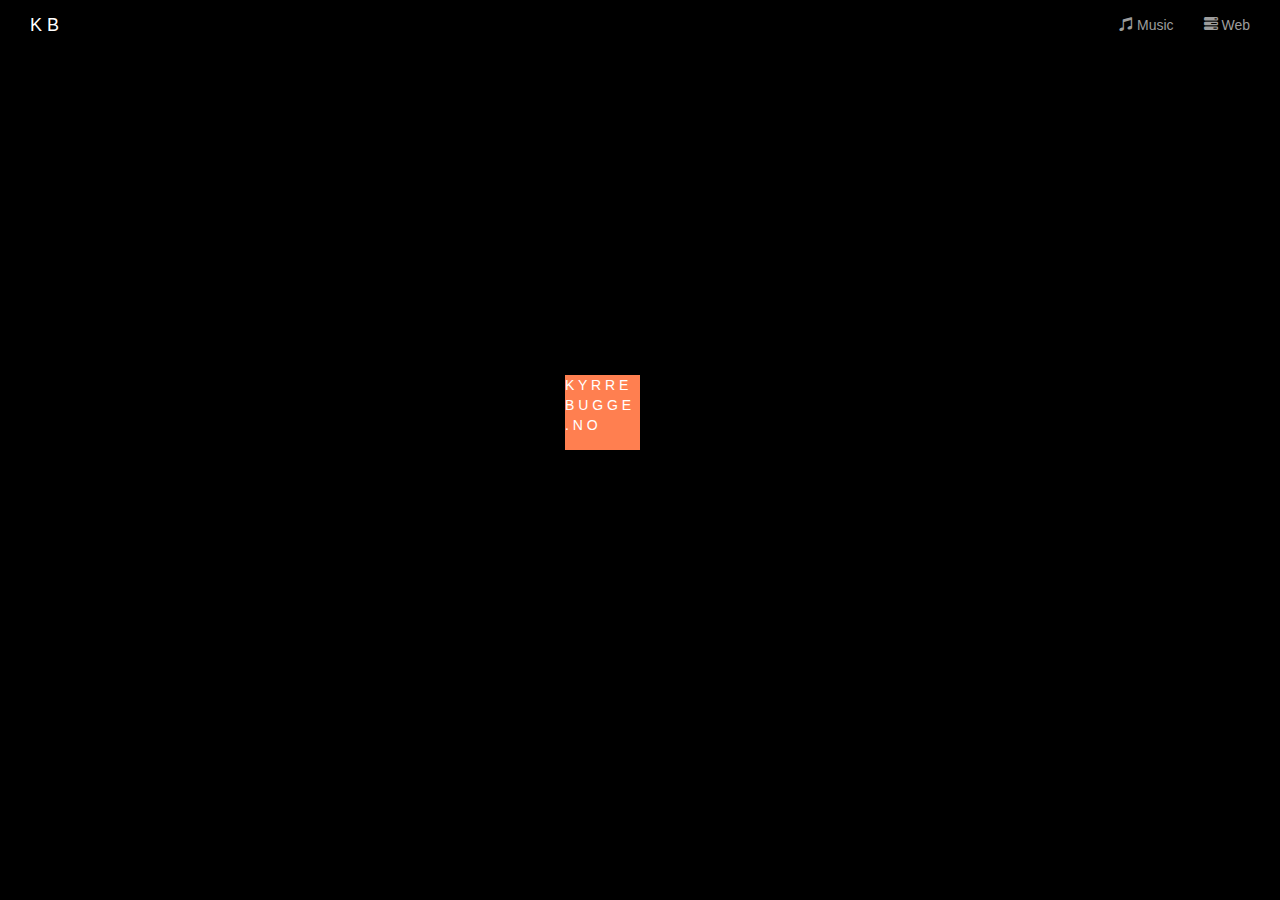
==== commit ae47c8b6: "we are going live" ====
--- a/index.html
+++ b/index.html
@@ -12,7 +12,7 @@
   <link rel="stylesheet" type="text/css" href="./css/fancy.css">
 	<script src="https://ajax.googleapis.com/ajax/libs/jquery/1.12.4/jquery.min.js"></script>
 	<script src="./js/bootstrap.js"></script>
- <!-- <script src="./js/kyrrJs.js"></script> -->
+  <script src="./js/kyrrJs.js"></script> 
 </head>
 <body>
 <nav class="navbar navbar-inverse">
@@ -34,14 +34,16 @@
   </div>
 </nav>
 <div id="center">
-<div>
-  <div class="content north satellite"></div>
-</div>
   <div id="home" class="content">
 		<div id="kyrrContainer">
 		    <div id="overlay"><p id="name">K Y R R E <br/> B U G G E <br/> . N O</p></div>
-		    <div id="slow"></div>
-		    <div id="fast"></div>
+		    <div id="slow"><div class="content north satellite"></div> </div>
+        <div id="orbit">
+          
+        </div>
+		    <div id="fast">
+          
+        </div>
 		</div>
 	</div>
 </div>
--- a/css/kyrrStyle.css
+++ b/css/kyrrStyle.css
@@ -57,6 +57,10 @@
 
 #name {
   color: white;
+}
+
+#home {
+  /**/
 }
 
 #center {
@@ -77,13 +81,11 @@
   position: relative;
 }
 
-.satellite {
-  background-color: white;
-}
+
 
 #kyrrContainer {
-  width: 100px;
-  height: 100px;
+  width: 75px;
+  height: 75px;
   position: relative;
 }
  
--- a/css/fancy.css
+++ b/css/fancy.css
@@ -1810,4 +1810,9 @@
   margin-left: 20%;
   background: salmon; }
 
+.satellite {
+  visibility: hidden;
+  border-radius: 100%;
+  margin-bottom: 75px; }
+
 /*# sourceMappingURL=fancy.css.map */
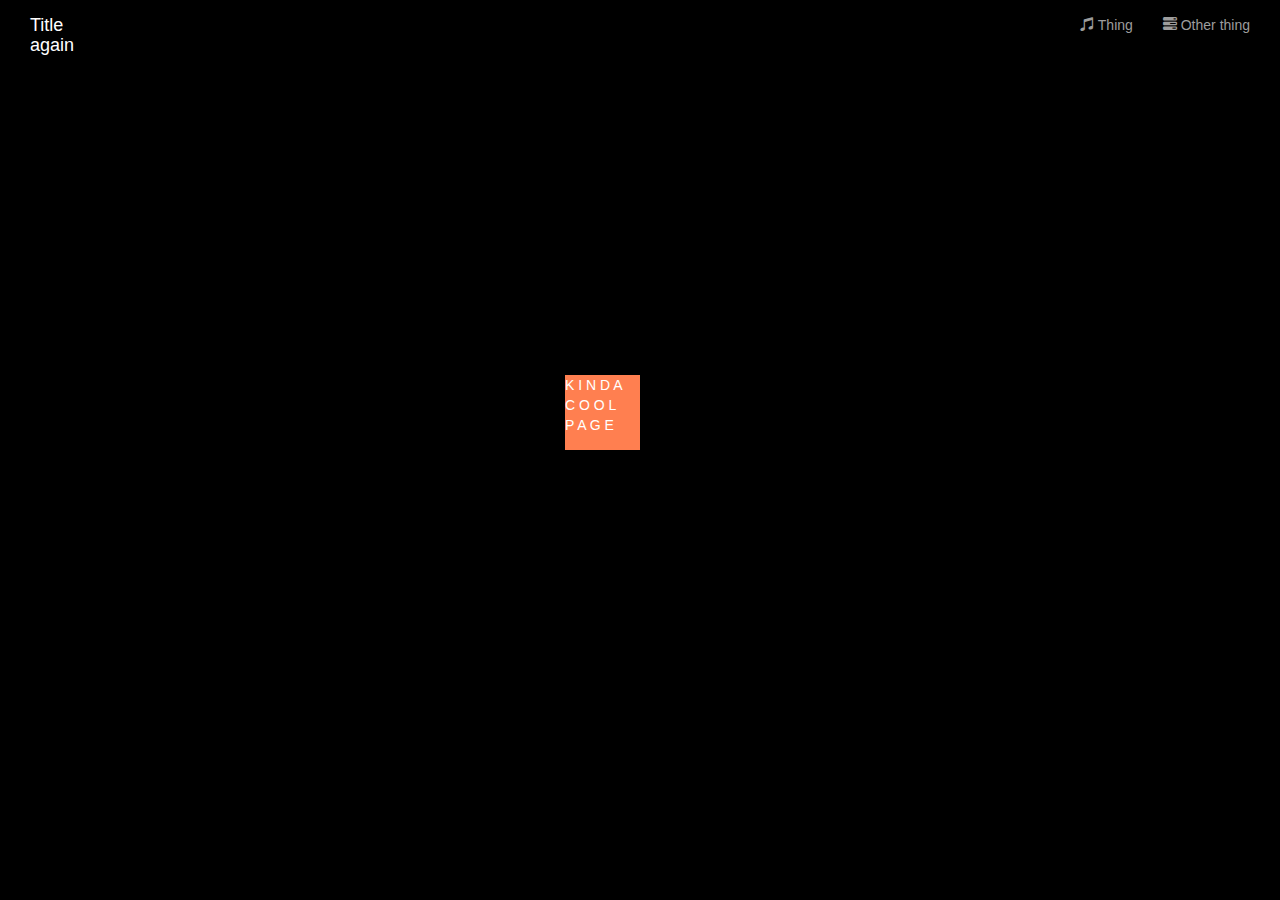
==== commit 7cab9e68: "generalize" ====
--- a/index.html
+++ b/index.html
@@ -1,7 +1,7 @@
 <!DOCTYPE html>
 <html>
 <head>
-	<title>Kyrre Bugge</title>
+	<title>A Title</title>
 	<meta charset="utf-8">
   <meta name="viewport" content="width=device-width, initial-scale=1">
   <link rel="shortcut icon" href="/favicon.ico" type="image/x-icon">
@@ -25,10 +25,10 @@
       </button>
     </div>
     <div class="collapse navbar-collapse" id="myNavbar">
-     <a class="navbar-brand" href="#home"><div id="kyrrContainer"><div id="overlay"><p id="name">K B</p></div></div></a>
+     <a class="navbar-brand" href="#home"><div id="kyrrContainer"><div id="overlay"><p id="name">Title again</p></div></div></a>
       <ul class="nav navbar-nav navbar-right pull-right">
-        <li><a href="#music"><span class="glyphicon glyphicon-music"></span> Music</a></li>
-        <li><a href="#web"><span class="glyphicon glyphicon-tasks"></span> Web</a></li>
+        <li><a href="#content1"><span class="glyphicon glyphicon-music"></span> Thing</a></li>
+        <li><a href="#content2"><span class="glyphicon glyphicon-tasks"></span> Other thing</a></li>
       </ul>
     </div>
   </div>
@@ -36,7 +36,7 @@
 <div id="center">
   <div id="home" class="content">
 		<div id="kyrrContainer">
-		    <div id="overlay"><p id="name">K Y R R E <br/> B U G G E <br/> . N O</p></div>
+		    <div id="overlay"><p id="name">K I N D A <br/> C O O L <br/> P A G E</p></div>
 		    <div id="slow"><div class="content north satellite"></div> </div>
         <div id="orbit">
           
@@ -51,22 +51,22 @@
 
 
 
-<div id="music" class="panel">
+<div id="content1" class="panel">
   <div class="content transitionedText">
-    <p>P L E A S E &nbsp;&nbsp; L I S T E N</p>
+    <p>T I T LE &nbsp;&nbsp; H E R E ?</p>
     <ul>
-      <li><p>Ustelt</p></li>
-      <li><p>Pinlig Stillhet</p></li>
-      <li><p>Kyrrrrrrrrr</p></li>
+      <li><p>One</p></li>
+      <li><p>Two but a bit longer</p></li>
+      <li><p>Hello!</p></li>
     </ul>
   </div>
 </div>
 
-<div id="web" class="panel">
+<div id="content2" class="panel">
   <div class="content transitionedText">
-    <p>P L E A S E &nbsp;&nbsp; L O O K</p>
+   <p>T I T LE &nbsp;&nbsp; H E R E ?</p>
     <ul>
-      <li><a href="https://www.github.com/kyrrr" target="_blank"><p>kyrrr@GitHub</p></a></li>
+      <li><a href="https://www.github.com/kyrrr" target="_blank"><p>I am a link</p></a></li>
     </ul>
   </div>
 </div>
@@ -74,6 +74,7 @@
 <div id="colors" class="panel">
   <div class="content transitionedText">
   <div id="hue">
+  <p>S E C R E T &nbsp;&nbsp; A R E A</p>
       <div class="ray"></div>
       <div class="ray"></div>
       <div class="ray"></div>
